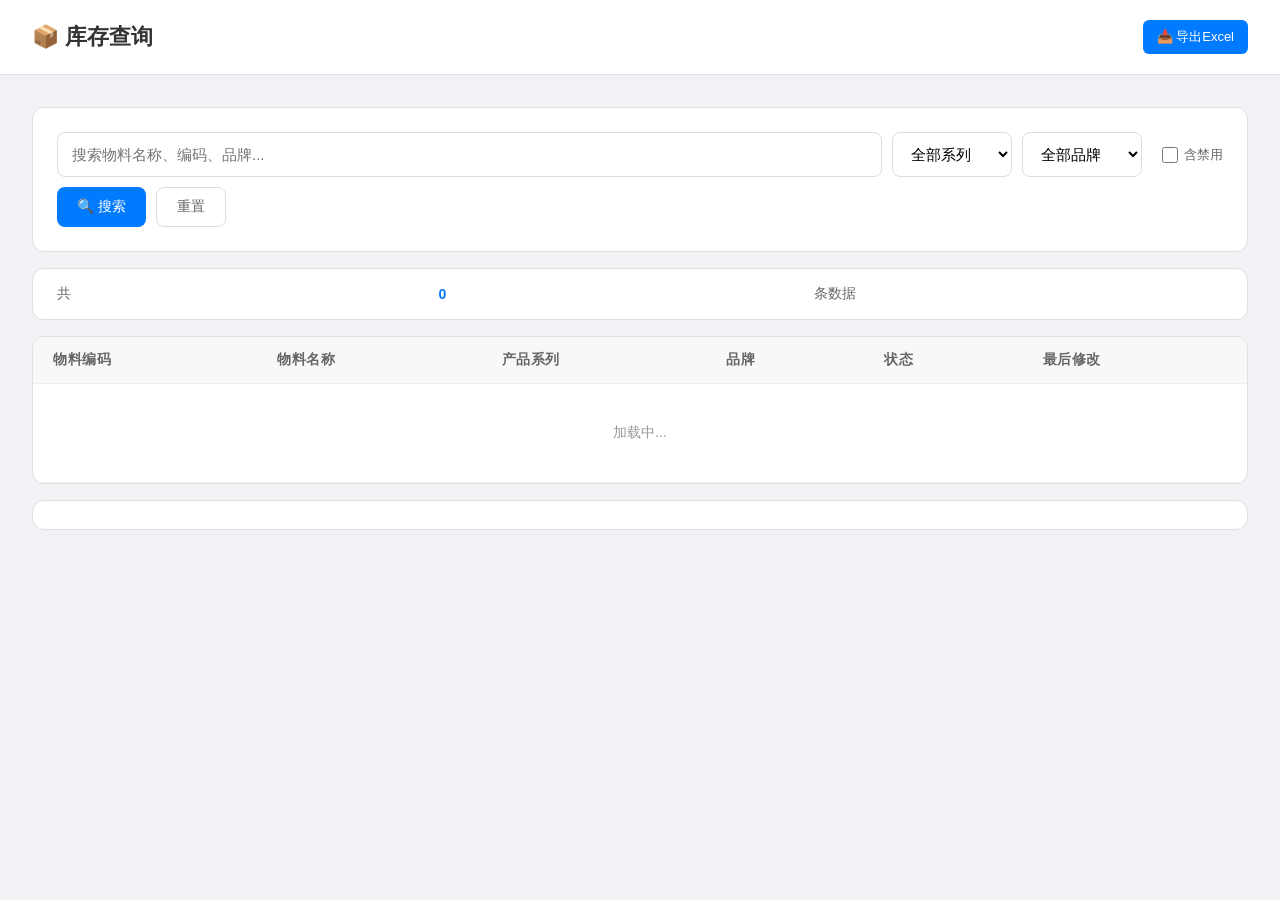
==== mobile_order/www/inventory.html @ be7fa0b2 "feat: 新增库存查询页面 /inventory（桌面/iPad/手机全响应式）+ Excel导出" ====
<!DOCTYPE html>
<html lang="zh-CN">
<head>
    <meta charset="UTF-8">
    <meta name="viewport" content="width=device-width, initial-scale=1.0, maximum-scale=1.0, user-scalable=no">
    <title>库存查询 - Mobile Order</title>
    <style>
        * { box-sizing: border-box; margin: 0; padding: 0; }
        body { font-family: -apple-system, BlinkMacSystemFont, "Segoe UI", Roboto, sans-serif; background: #f5f5f5; color: #333; }

        /* ==================== Header ==================== */
        .header { background: #007AFF; color: white; padding: 15px; display: flex; align-items: center; justify-content: space-between; position: sticky; top: 0; z-index: 100; }
        .header h1 { font-size: 18px; font-weight: 600; }
        .header-actions { display: flex; gap: 10px; }
        .header-btn { background: rgba(255,255,255,0.2); border: none; color: white; padding: 8px 14px; border-radius: 6px; font-size: 13px; cursor: pointer; }
        .header-btn:active { background: rgba(255,255,255,0.3); }

        /* ==================== Filters ==================== */
        .filters { background: white; padding: 12px 15px; border-bottom: 1px solid #eee; }
        .filter-row { display: flex; gap: 10px; margin-bottom: 10px; flex-wrap: wrap; }
        .filter-row:last-child { margin-bottom: 0; }
        .filter-input { flex: 1; min-width: 140px; padding: 10px 12px; border: 1px solid #ddd; border-radius: 8px; font-size: 14px; }
        .filter-input:focus { outline: none; border-color: #007AFF; }
        .filter-select { padding: 10px 12px; border: 1px solid #ddd; border-radius: 8px; font-size: 14px; min-width: 120px; background: white; }
        .filter-select:focus { outline: none; border-color: #007AFF; }
        .filter-btn { padding: 10px 20px; background: #007AFF; color: white; border: none; border-radius: 8px; font-size: 14px; cursor: pointer; white-space: nowrap; }
        .filter-btn:active { background: #0066CC; }
        .filter-btn.secondary { background: white; color: #666; border: 1px solid #ddd; }
        .filter-btn.secondary:active { background: #f0f0f0; }
        .include-disabled { display: flex; align-items: center; gap: 6px; font-size: 13px; color: #666; margin-left: 10px; }
        .include-disabled input { width: 16px; height: 16px; }

        /* ==================== Stats Bar ==================== */
        .stats-bar { background: white; padding: 10px 15px; display: flex; align-items: center; justify-content: space-between; border-bottom: 1px solid #eee; font-size: 13px; color: #666; }
        .stats-bar span { color: #007AFF; font-weight: 600; }

        /* ==================== Table ==================== */
        .table-container { background: white; margin: 0; overflow: hidden; }
        .table-scroll { overflow-x: auto; -webkit-overflow-scrolling: touch; }
        table { width: 100%; border-collapse: collapse; min-width: 700px; }
        thead { background: #f8f8f8; position: sticky; top: 0; z-index: 10; }
        th { padding: 12px 15px; text-align: left; font-size: 12px; font-weight: 600; color: #666; text-transform: uppercase; letter-spacing: 0.5px; white-space: nowrap; border-bottom: 1px solid #eee; }
        td { padding: 12px 15px; font-size: 14px; border-bottom: 1px solid #f0f0f0; vertical-align: middle; }
        tr:active { background: #f8faff; }
        .item-code { font-family: monospace; font-size: 13px; color: #007AFF; font-weight: 500; }
        .item-name { max-width: 200px; }
        .item-name-text { display: -webkit-box; -webkit-line-clamp: 2; -webkit-box-orient: vertical; overflow: hidden; font-size: 14px; line-height: 1.4; }
        .brand-tag { display: inline-block; padding: 3px 10px; background: #e8f4ff; color: #007AFF; border-radius: 12px; font-size: 12px; }
        .disabled-tag { display: inline-block; padding: 3px 10px; background: #ffe8e8; color: #ff3b30; border-radius: 12px; font-size: 12px; }
        .enabled-tag { display: inline-block; padding: 3px 10px; background: #e8f8e8; color: #34C759; border-radius: 12px; font-size: 12px; }
        .date-text { font-size: 12px; color: #999; white-space: nowrap; }

        /* ==================== Loading & Empty ==================== */
        .loading-row td { text-align: center; padding: 40px; color: #999; }
        .empty-state { text-align: center; padding: 60px 20px; color: #999; }
        .empty-state .icon { font-size: 48px; margin-bottom: 16px; }
        .empty-state p { font-size: 14px; }

        /* ==================== Pagination ==================== */
        .pagination { background: white; padding: 12px 15px; display: flex; align-items: center; justify-content: space-between; border-top: 1px solid #eee; flex-wrap: wrap; gap: 10px; }
        .pagination-info { font-size: 13px; color: #666; }
        .pagination-controls { display: flex; gap: 6px; align-items: center; }
        .page-btn { padding: 8px 14px; border: 1px solid #ddd; background: white; border-radius: 6px; font-size: 13px; cursor: pointer; color: #333; }
        .page-btn:active { background: #f0f0f0; }
        .page-btn.active { background: #007AFF; color: white; border-color: #007AFF; }
        .page-btn:disabled { color: #ccc; cursor: not-allowed; }

        /* ==================== Toast ==================== */
        .toast-container { position: fixed; top: 70px; left: 50%; transform: translateX(-50%); z-index: 2000; }
        .toast { background: #333; color: white; padding: 10px 20px; border-radius: 20px; margin-bottom: 10px; opacity: 0; transition: opacity 0.3s; font-size: 14px; white-space: nowrap; }
        .toast.show { opacity: 1; }
        .toast-success { background: #34C759; }
        .toast-error { background: #FF3B30; }

        /* ==================== Responsive: Tablet (768px+) ==================== */
        @media (min-width: 768px) {
            .header { padding: 18px 24px; }
            .header h1 { font-size: 20px; }
            .filters { padding: 16px 24px; }
            .filter-input { padding: 12px 14px; font-size: 15px; }
            .filter-select { padding: 12px 14px; font-size: 15px; }
            .stats-bar { padding: 12px 24px; font-size: 14px; }
            .pagination { padding: 14px 24px; }
            table { min-width: 800px; }
            th, td { padding: 14px 16px; font-size: 14px; }
            .item-name { max-width: 300px; }
        }

        /* ==================== Responsive: Desktop (1024px+) ==================== */
        @media (min-width: 1024px) {
            body { background: #f0f2f5; }
            .header { padding: 20px 32px; background: #fff; border-bottom: 1px solid #e0e0e0; color: #333; }
            .header h1 { font-size: 22px; color: #333; }
            .header-btn { background: #007AFF; color: white; }
            .page-container { max-width: 1400px; margin: 0 auto; padding: 24px 32px; }
            .filters { border-radius: 12px; margin-bottom: 16px; border: 1px solid #e0e0e0; padding: 20px; }
            .filter-row { flex-wrap: nowrap; }
            .filter-input { min-width: 180px; }
            .stats-bar { border-radius: 12px; margin-bottom: 16px; border: 1px solid #e0e0e0; padding: 14px 20px; }
            .table-container { border-radius: 12px; border: 1px solid #e0e0e0; overflow: hidden; }
            table { min-width: 900px; }
            th, td { padding: 14px 20px; }
            .item-name { max-width: none; }
            .pagination { border-radius: 12px; border: 1px solid #e0e0e0; margin-top: 16px; }
            .pagination-info { font-size: 14px; }
        }

        /* ==================== Responsive: Large Desktop (1200px+) ==================== */
        @media (min-width: 1200px) {
            .page-container { max-width: 1400px; padding: 32px; }
            .filters { padding: 24px; }
            .stats-bar { padding: 16px 24px; }
            table { min-width: 1100px; }
        }
    </style>
</head>
<body>
    <div class="header">
        <h1>📦 库存查询</h1>
        <div class="header-actions">
            <button class="header-btn" onclick="exportExcel()">📥 导出Excel</button>
        </div>
    </div>

    <div class="page-container">
        <div class="filters">
            <div class="filter-row">
                <input type="text" class="filter-input" id="filter-keyword" placeholder="搜索物料名称、编码、品牌..." autocomplete="off">
                <select class="filter-select" id="filter-group">
                    <option value="">全部系列</option>
                </select>
                <select class="filter-select" id="filter-brand">
                    <option value="">全部品牌</option>
                </select>
                <label class="include-disabled">
                    <input type="checkbox" id="filter-disabled">
                    含禁用
                </label>
            </div>
            <div class="filter-row">
                <button class="filter-btn" onclick="loadInventory(1)">🔍 搜索</button>
                <button class="filter-btn secondary" onclick="resetFilters()">重置</button>
            </div>
        </div>

        <div class="stats-bar">
            共 <span id="total-count">0</span> 条数据
            <span id="page-info"></span>
        </div>

        <div class="table-container">
            <div class="table-scroll">
                <table>
                    <thead>
                        <tr>
                            <th>物料编码</th>
                            <th>物料名称</th>
                            <th>产品系列</th>
                            <th>品牌</th>
                            <th>状态</th>
                            <th>最后修改</th>
                        </tr>
                    </thead>
                    <tbody id="inventory-tbody">
                        <tr class="loading-row"><td colspan="6">加载中...</td></tr>
                    </tbody>
                </table>
            </div>
        </div>

        <div class="pagination">
            <div class="pagination-info" id="pagination-info"></div>
            <div class="pagination-controls" id="pagination-controls"></div>
        </div>
    </div>

    <div id="toast-container" class="toast-container"></div>

    <script src="/assets/mobile_order/js/inventory.js?v=1.0.1"></script>
</body>
</html>
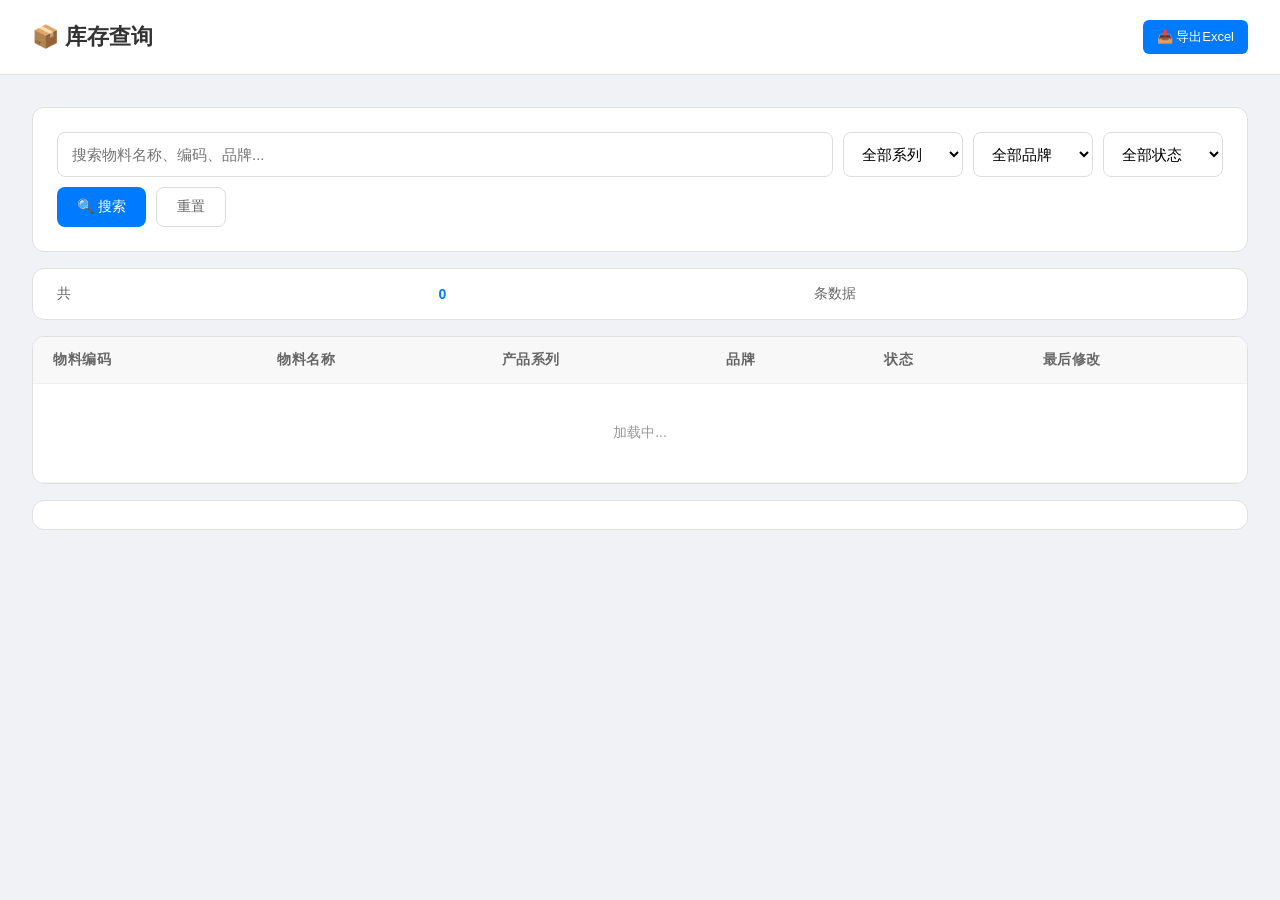
==== commit 1dab22b1: "feat(inventory): 1.产品系列改为固定列表筛选 2.新增在售/停售状态下拉 3.默认只看启用" ====
--- a/mobile_order/www/inventory.html
+++ b/mobile_order/www/inventory.html
@@ -27,8 +27,7 @@
         .filter-btn:active { background: #0066CC; }
         .filter-btn.secondary { background: white; color: #666; border: 1px solid #ddd; }
         .filter-btn.secondary:active { background: #f0f0f0; }
-        .include-disabled { display: flex; align-items: center; gap: 6px; font-size: 13px; color: #666; margin-left: 10px; }
-        .include-disabled input { width: 16px; height: 16px; }
+        .include-disabled { display: none; }
 
         /* ==================== Stats Bar ==================== */
         .stats-bar { background: white; padding: 10px 15px; display: flex; align-items: center; justify-content: space-between; border-bottom: 1px solid #eee; font-size: 13px; color: #666; }
@@ -126,16 +125,17 @@
         <div class="filters">
             <div class="filter-row">
                 <input type="text" class="filter-input" id="filter-keyword" placeholder="搜索物料名称、编码、品牌..." autocomplete="off">
-                <select class="filter-select" id="filter-group">
+                <select class="filter-select" id="filter-series">
                     <option value="">全部系列</option>
                 </select>
                 <select class="filter-select" id="filter-brand">
                     <option value="">全部品牌</option>
                 </select>
-                <label class="include-disabled">
-                    <input type="checkbox" id="filter-disabled">
-                    含禁用
-                </label>
+                <select class="filter-select" id="filter-status">
+                    <option value="">全部状态</option>
+                    <option value="active">在售</option>
+                    <option value="discontinued">停售</option>
+                </select>
             </div>
             <div class="filter-row">
                 <button class="filter-btn" onclick="loadInventory(1)">🔍 搜索</button>
@@ -176,6 +176,6 @@
 
     <div id="toast-container" class="toast-container"></div>
 
-    <script src="/assets/mobile_order/js/inventory.js?v=1.0.1"></script>
+    <script src="/assets/mobile_order/js/inventory.js?v=1.0.2"></script>
 </body>
 </html>
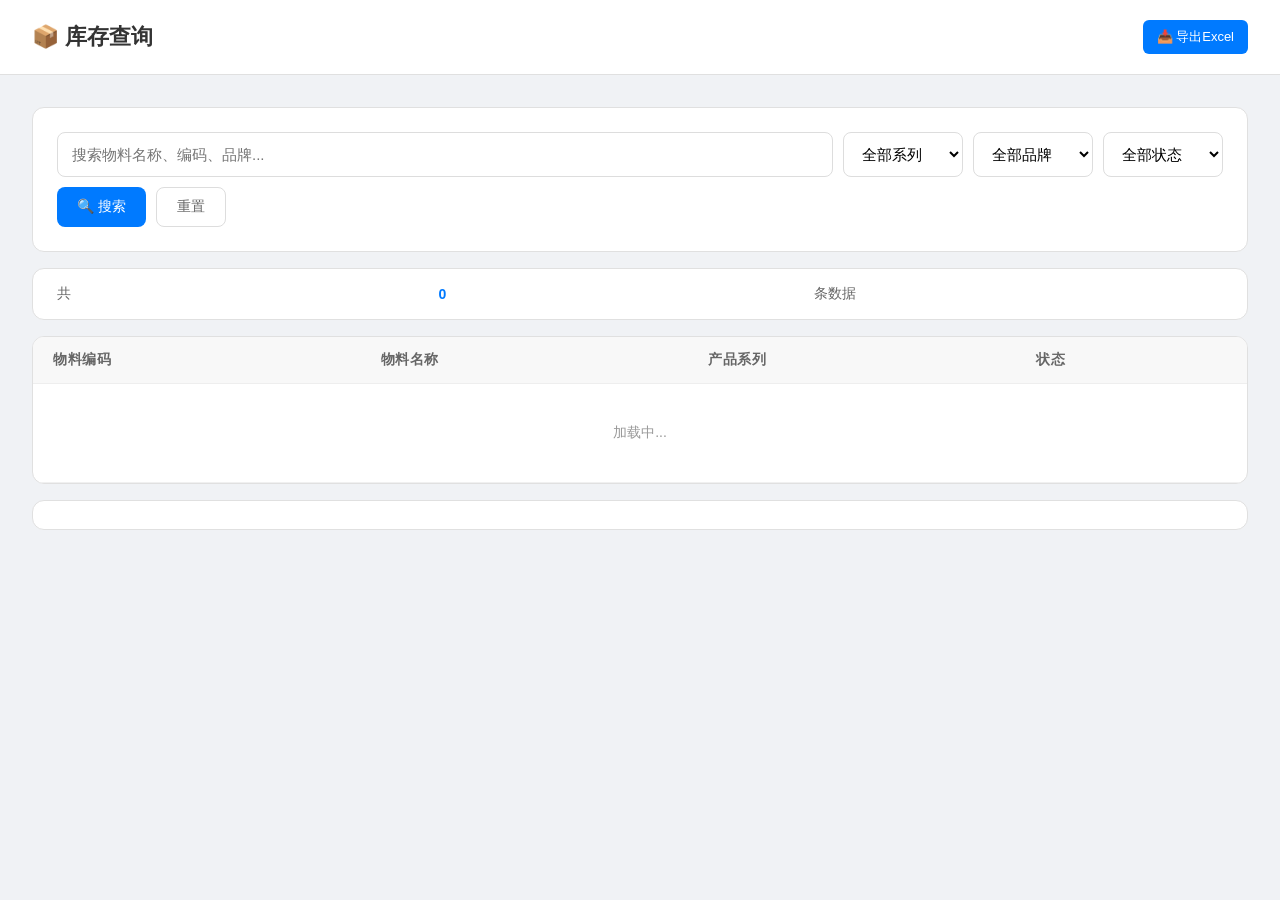
==== commit fdacafa8: "fix(inventory): 移除品牌和最后修改两列" ====
--- a/mobile_order/www/inventory.html
+++ b/mobile_order/www/inventory.html
@@ -156,13 +156,11 @@
                             <th>物料编码</th>
                             <th>物料名称</th>
                             <th>产品系列</th>
-                            <th>品牌</th>
                             <th>状态</th>
-                            <th>最后修改</th>
                         </tr>
                     </thead>
                     <tbody id="inventory-tbody">
-                        <tr class="loading-row"><td colspan="6">加载中...</td></tr>
+                        <tr class="loading-row"><td colspan="4">加载中...</td></tr>
                     </tbody>
                 </table>
             </div>
